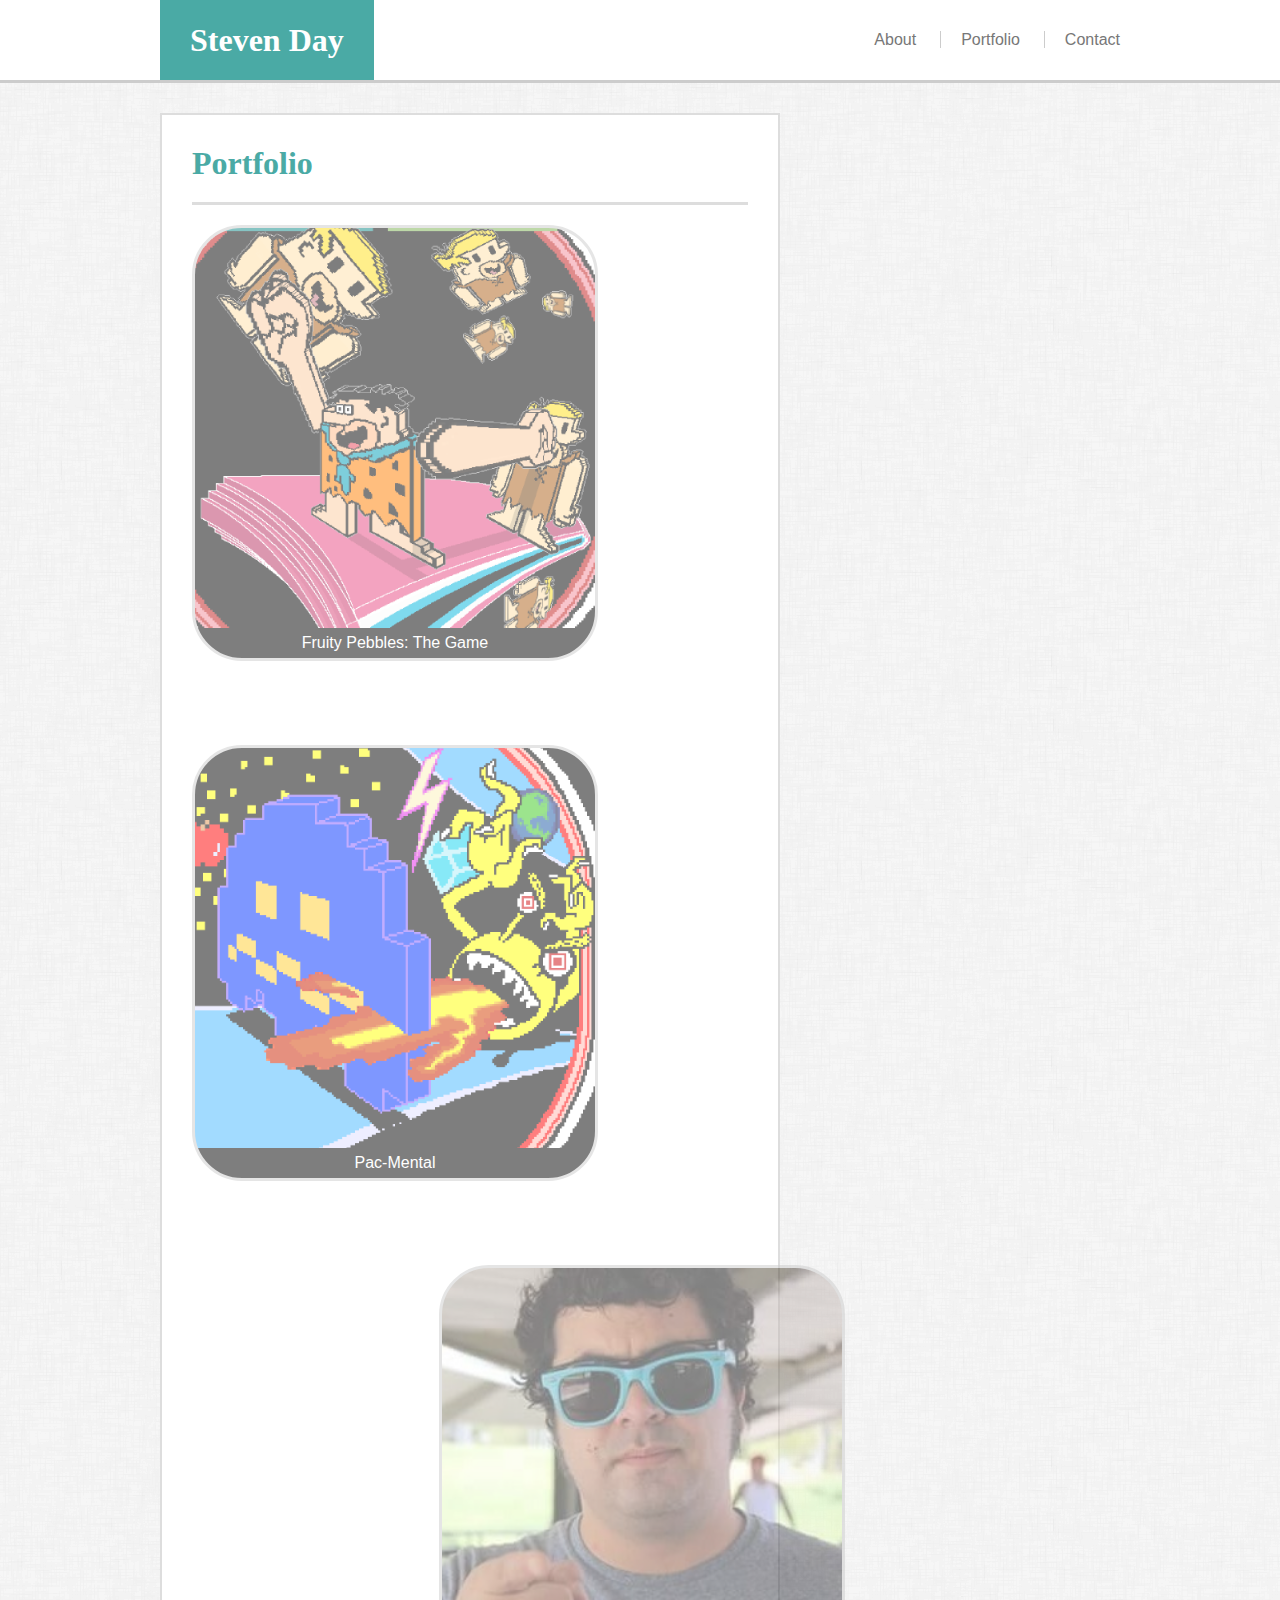
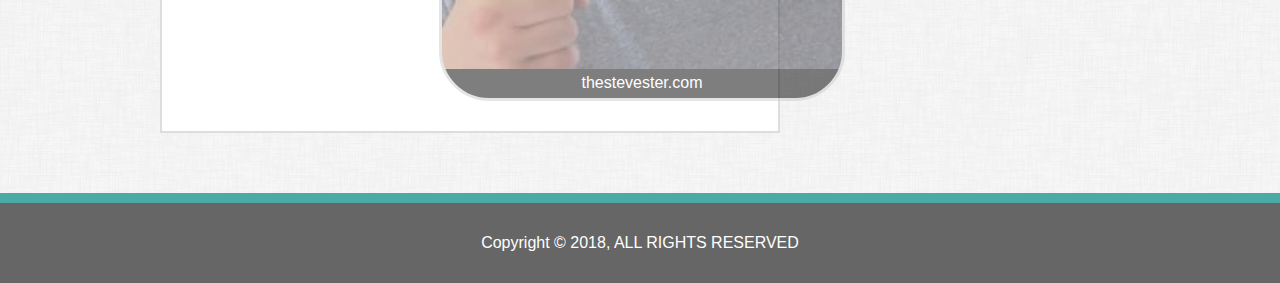
==== portfolio.html @ e05e6d84 "changed it to responsive portfolio" ====
<!DOCTYPE html>
<html lang="en">

<head>
    <meta charset="UTF-8">
    <meta name="viewport" content="width=device-width, initial-scale=1.0">
    <title>Portfolio</title>
    <link rel="stylesheet" type="text/css" href="assets/css/style.css">
</head>

<body>
    <header>
        <div id="headerWrapper">
            <h1>
                <div id="name">Steven Day</div>
            </h1>
            <nav>
                <span>
                    <a href="index.html">About</a>
                </span>
                <span id="middleNavSpan">
                    <a href="portfolio.html">Portfolio</a>
                </span>
                <span>
                    <a href="contact.html">Contact</a>
                </span>
            </nav>
        </div>
    </header>
    <div id="contentWrapper">
        <div id="content">
            <h1 id="contentHeader">
                Portfolio
            </h1>
            <div id="contentMain">
                <a href="http://thestevester.com/FruityPebblesTheGame/index.html">
                    <div class="portBox" id="fruityPebbles">
                        <div class="portFooter">
                            <p>Fruity Pebbles: The Game</p>
                        </div>
                    </div>
                </a>
                <a href="http://thestevester.com/pacmental/index.html">
                    <div class="portBox" id="pacMental">
                        <div class="portFooter">
                            <p>Pac-Mental</p>
                        </div>
                    </div>
                </a>
                <a href="http://thestevester.com/">
                    <div class="portBox" id="theRealStevester">
                        <div class="portFooter">
                            <p>thestevester.com</p>
                        </div>
                    </div>
                </a>
            </div>
        </div>
    </div>
    <footer>
        Copyright &copy; 2018, ALL RIGHTS RESERVED
    </footer>
</body>

</html>
---- assets/css/style.css ----
* { 
    padding: 0; margin: 0; 
}

body{
    background-image: url('../images/dust_scratches.png');
    width: 100%;
}

#headerWrapper{
    left: 0; 
    right: 0;
    margin: auto;
    text-align: center;
}

#name{
    background-color: #4aaaa5;
    color: #ffffff;
}

h1{
    font-family: 'Georgia', Times, Times New Roman, serif;
}

nav span a, #contentMain, footer{
    font-family: 'Arial', 'Helvetica Neue', Helvetica, sans-serif;
}

nav span a, #contentMain{
    color: #777777;
}

nav span a{
    text-decoration: none;
}

nav span a:hover{
    cursor: pointer;
    color: #000000;
}

#headerWrapper::after{
    content: "";
    display: block;
    clear: both;
}

#middleNavSpan{
    margin: 0 20px;
    padding: 0 20px;
    border-left: 1px solid #cccccc;
    border-right: 1px solid #cccccc;
}

#contentWrapper{
    margin: 30px auto 60px auto;
    min-height: calc(100vh - 263px);
}

#content{
    background-color: #ffffff;
    padding: 30px;
    border: 2px solid #dddddd;
}

#contentHeader{
    color: #4aaaa5;
    padding-bottom: 20px;
    margin-bottom: 20px;
    border-bottom: 3px solid #dddddd;
}

#theStevester{
    float: left;
    margin-right: 20px;
}

#fruityPebbles{
    background: url(../images/fruitypebbles.png);
    background-size: 400px;
    background-repeat: no-repeat;
    margin-right: 84px;
}

#pacMental{
    background: url(../images/pacmental.png);
    background-size: 400px;
    background-repeat: no-repeat;
}

#theRealStevester{
    background: url(../images/thestevester.jpg);
    background-size: 400px;
    background-repeat: no-repeat;
    margin-left: 247px;
}

#fruityPebbles, #pacMental, #theRealStevester{
    width: 400px;
    height: 430px;
    background-color: #000000;
}

#fruityPebbles, #pacMental{
    margin-bottom: 84px;
}

.portBox{ 
    position: relative;
    float: left;
    border: 3px solid #cccccc;
    border-radius: 50px; 
    opacity: .5;
}

.portBox:hover{
    opacity: 1;
    cursor: pointer;
}

.portFooter{
    position: absolute;
    bottom: 0;
    width: 100%;
    line-height: 30px;   
    color: #ffffff;
    text-align: center;
}

#contentMain::after {
    content: "";
    display: block;
    clear: both;
}

footer{
    line-height: 80px;
    background-color: #666666;
    border-top: 10px solid #4aaaa5;
    color: #ffffff;
    text-align: center;
}

.inputField {
    padding: 10px;
    width: 876px;
    margin: 5px 0 20px 0;
}

#submit{
    background-color: #4aaaa5;
    color: #ffffff;
    border: none;
    padding: 10px 30px;
}

@media only screen and (min-width: 980px) {
    header{
        background-color: #ffffff;
        height:  80px;
        border-bottom: 3px solid #cccccc;
    }

    #headerWrapper{
        width: 960px;
        line-height: 80px;
        background-color: #ffffff;
        border-bottom: 3px solid #cccccc;
    }

    #name{
        float: left;
        padding: 0 30px;
    }

    nav{
        float: right;
    }

    #contentWrapper{
        width: 960px;
    }

    #content{
        width: 556px;
        left: 0; 
    }
}

@media only screen and (min-width: 769px) and (max-width: 979px) {
    header{
        background-color: #ffffff;
        height:  80px;
        border-bottom: 3px solid #cccccc;
    }

    #headerWrapper{
        width: 750px;
        line-height: 80px;
        background-color: #ffffff;
        border-bottom: 3px solid #cccccc;
    }

    #name{
        float: left;
        padding: 0 30px;
    }

    nav{
        float: right;
    }

    #contentWrapper{
        width: 750px;
    }

    #content{
        width: 556px;
        left: 0; 
    }
}

@media only screen and (min-width: 641px) and (max-width: 768px) {
    header{
        background-color: #ffffff;
        height:  80px;
        border-bottom: 3px solid #cccccc;
    }

    #headerWrapper{
        width: 620px;
        line-height: 80px;
        background-color: #ffffff;
        border-bottom: 3px solid #cccccc;
    }

    #name{
        float: left;
        padding: 0 30px;
    }

    nav{
        float: right;
    }

    #content{
        width: 556px;
        left: 0; 
        right: 0;
        margin: auto;
    }
}

@media only screen and (max-width: 640px) {
    #name{
        line-height: 80px;
    }

    nav{
       line-height: 60px;
       background-color: #ffffff; 
       border-bottom: 3px solid #cccccc;
    }

    #content{
        width: 400px;
        left: 0; 
        right: 0;
        margin: auto;
    }
}
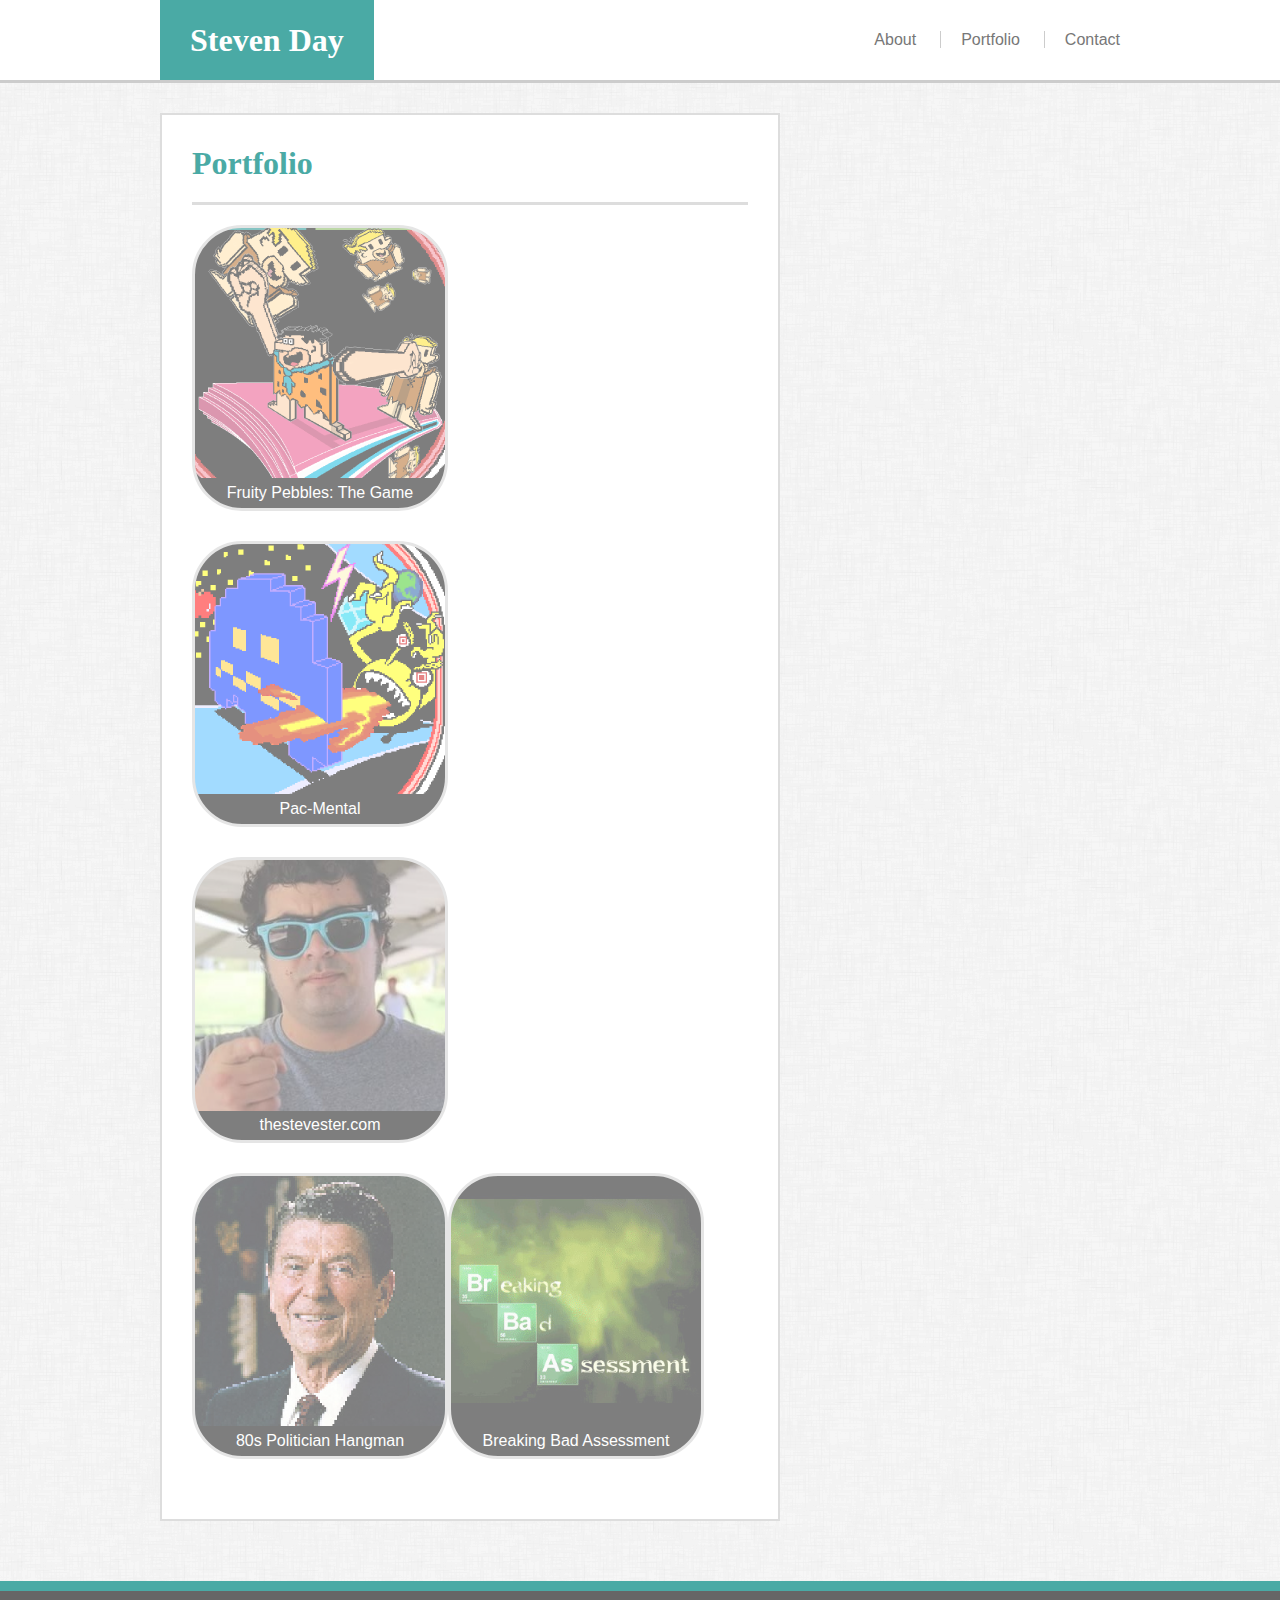
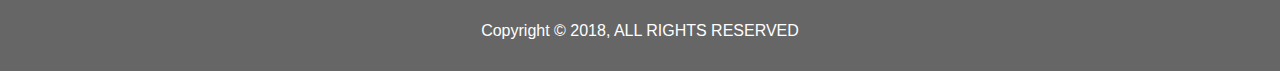
==== commit 37f66fd1: "updated portfolio" ====
--- a/portfolio.html
+++ b/portfolio.html
@@ -54,6 +54,20 @@
                         </div>
                     </div>
                 </a>
+                <a href="https://stevenrobday.github.io/Word-Guess-Game/">
+                    <div class="portBox" id="reagan">
+                        <div class="portFooter">
+                            <p>80s Politician Hangman</p>
+                        </div>
+                    </div>
+                </a>
+                <a href="https://stevenrobday.github.io/TriviaGame/">
+                    <div class="portBox" id="breakingBad">
+                        <div class="portFooter">
+                            <p>Breaking Bad Assessment</p>
+                        </div>
+                    </div>
+                </a>
             </div>
         </div>
     </div>
--- a/assets/css/style.css
+++ b/assets/css/style.css
@@ -1,10 +1,17 @@
 * { 
-    padding: 0; margin: 0; 
+    padding: 0; 
+    margin: 0;
 }
 
 body{
     background-image: url('../images/dust_scratches.png');
     width: 100%;
+}
+
+header{
+    background-color: #ffffff;
+    height:  80px;
+    border-bottom: 3px solid #cccccc;
 }
 
 #headerWrapper{
@@ -12,11 +19,21 @@
     right: 0;
     margin: auto;
     text-align: center;
+    width: 960px;
+    line-height: 80px;
+    background-color: #ffffff;
+    border-bottom: 3px solid #cccccc;
 }
 
 #name{
+    float: left;
+    padding: 0 30px;
     background-color: #4aaaa5;
     color: #ffffff;
+}
+
+nav{
+    float: right;
 }
 
 h1{
@@ -54,11 +71,14 @@
 }
 
 #contentWrapper{
+    width: 960px;
     margin: 30px auto 60px auto;
     min-height: calc(100vh - 263px);
 }
 
 #content{
+    width: 556px;
+    left: 0; 
     background-color: #ffffff;
     padding: 30px;
     border: 2px solid #dddddd;
@@ -78,37 +98,47 @@
 
 #fruityPebbles{
     background: url(../images/fruitypebbles.png);
-    background-size: 400px;
-    background-repeat: no-repeat;
-    margin-right: 84px;
+    background-repeat: no-repeat;
+}
+
+#fruityPebbles, #theRealStevester{
+    margin-right: 45px;
+}
+
+#fruityPebbles, #pacMental, #theRealStevester, #reagan{
+    margin-bottom: 30px;
 }
 
 #pacMental{
     background: url(../images/pacmental.png);
-    background-size: 400px;
     background-repeat: no-repeat;
 }
 
 #theRealStevester{
     background: url(../images/thestevester.jpg);
-    background-size: 400px;
-    background-repeat: no-repeat;
-    margin-left: 247px;
-}
-
-#fruityPebbles, #pacMental, #theRealStevester{
-    width: 400px;
-    height: 430px;
+    background-repeat: no-repeat;
+}
+
+#reagan{
+    background: url(../images/reagan.jpg);
+    background-repeat: no-repeat;
+}
+
+#breakingBad{
+    background: url(../images/bbAssessment.jpg);
+    background-repeat: no-repeat;
+}
+
+#fruityPebbles, #pacMental, #theRealStevester, #reagan, #breakingBad{
+    background-size: 250px;
+    width: 250px;
+    height: 280px;
     background-color: #000000;
 }
 
-#fruityPebbles, #pacMental{
-    margin-bottom: 84px;
-}
-
 .portBox{ 
+    float: left;
     position: relative;
-    float: left;
     border: 3px solid #cccccc;
     border-radius: 50px; 
     opacity: .5;
@@ -144,7 +174,7 @@
 
 .inputField {
     padding: 10px;
-    width: 876px;
+    width: 536px;
     margin: 5px 0 20px 0;
 }
 
@@ -155,46 +185,7 @@
     padding: 10px 30px;
 }
 
-@media only screen and (min-width: 980px) {
-    header{
-        background-color: #ffffff;
-        height:  80px;
-        border-bottom: 3px solid #cccccc;
-    }
-
-    #headerWrapper{
-        width: 960px;
-        line-height: 80px;
-        background-color: #ffffff;
-        border-bottom: 3px solid #cccccc;
-    }
-
-    #name{
-        float: left;
-        padding: 0 30px;
-    }
-
-    nav{
-        float: right;
-    }
-
-    #contentWrapper{
-        width: 960px;
-    }
-
-    #content{
-        width: 556px;
-        left: 0; 
-    }
-}
-
-@media only screen and (min-width: 769px) and (max-width: 979px) {
-    header{
-        background-color: #ffffff;
-        height:  80px;
-        border-bottom: 3px solid #cccccc;
-    }
-
+@media only screen and (max-width: 980px) {
     #headerWrapper{
         width: 750px;
         line-height: 80px;
@@ -202,32 +193,12 @@
         border-bottom: 3px solid #cccccc;
     }
 
-    #name{
-        float: left;
-        padding: 0 30px;
-    }
-
-    nav{
-        float: right;
-    }
-
     #contentWrapper{
         width: 750px;
     }
-
-    #content{
-        width: 556px;
-        left: 0; 
-    }
-}
-
-@media only screen and (min-width: 641px) and (max-width: 768px) {
-    header{
-        background-color: #ffffff;
-        height:  80px;
-        border-bottom: 3px solid #cccccc;
-    }
-
+}
+
+@media only screen and (max-width: 768px) {
     #headerWrapper{
         width: 620px;
         line-height: 80px;
@@ -235,32 +206,41 @@
         border-bottom: 3px solid #cccccc;
     }
 
-    #name{
-        float: left;
-        padding: 0 30px;
-    }
-
-    nav{
-        float: right;
+    #contentWrapper{
+        width: 620px;
     }
 
     #content{
-        width: 556px;
-        left: 0; 
         right: 0;
         margin: auto;
     }
 }
 
 @media only screen and (max-width: 640px) {
+    header{
+        height: 140px;
+    }
+
+    #headerWrapper{
+        width: 100%;
+        border: none;
+    }
+
     #name{
         line-height: 80px;
+        padding: 0;
+        float: none;
     }
 
     nav{
-       line-height: 60px;
-       background-color: #ffffff; 
-       border-bottom: 3px solid #cccccc;
+        float: none;
+        line-height: 60px;
+        background-color: #ffffff; 
+        border-bottom: 3px solid #cccccc;
+    }
+
+    #contentWrapper{
+        width: 100%;
     }
 
     #content{
@@ -269,4 +249,30 @@
         right: 0;
         margin: auto;
     }
-}
+
+    #theStevester{
+        float: none;
+        width: 100%;
+        margin-right: 0;
+        margin-bottom: 20px;
+    }
+
+    #fruityPebbles, #pacMental, #theRealStevester, #reagan, #breakingBad{
+        background-size: 400px;
+        width: 400px;
+        height: 430px;
+        background-color: #000000;
+    }
+
+    #fruityPebbles, #reagan{
+        margin-right: 0;
+    }
+
+    #theRealStevester{
+        margin-bottom: 30px;
+    }
+
+    .inputField {
+        width: 380px;
+    }
+}
